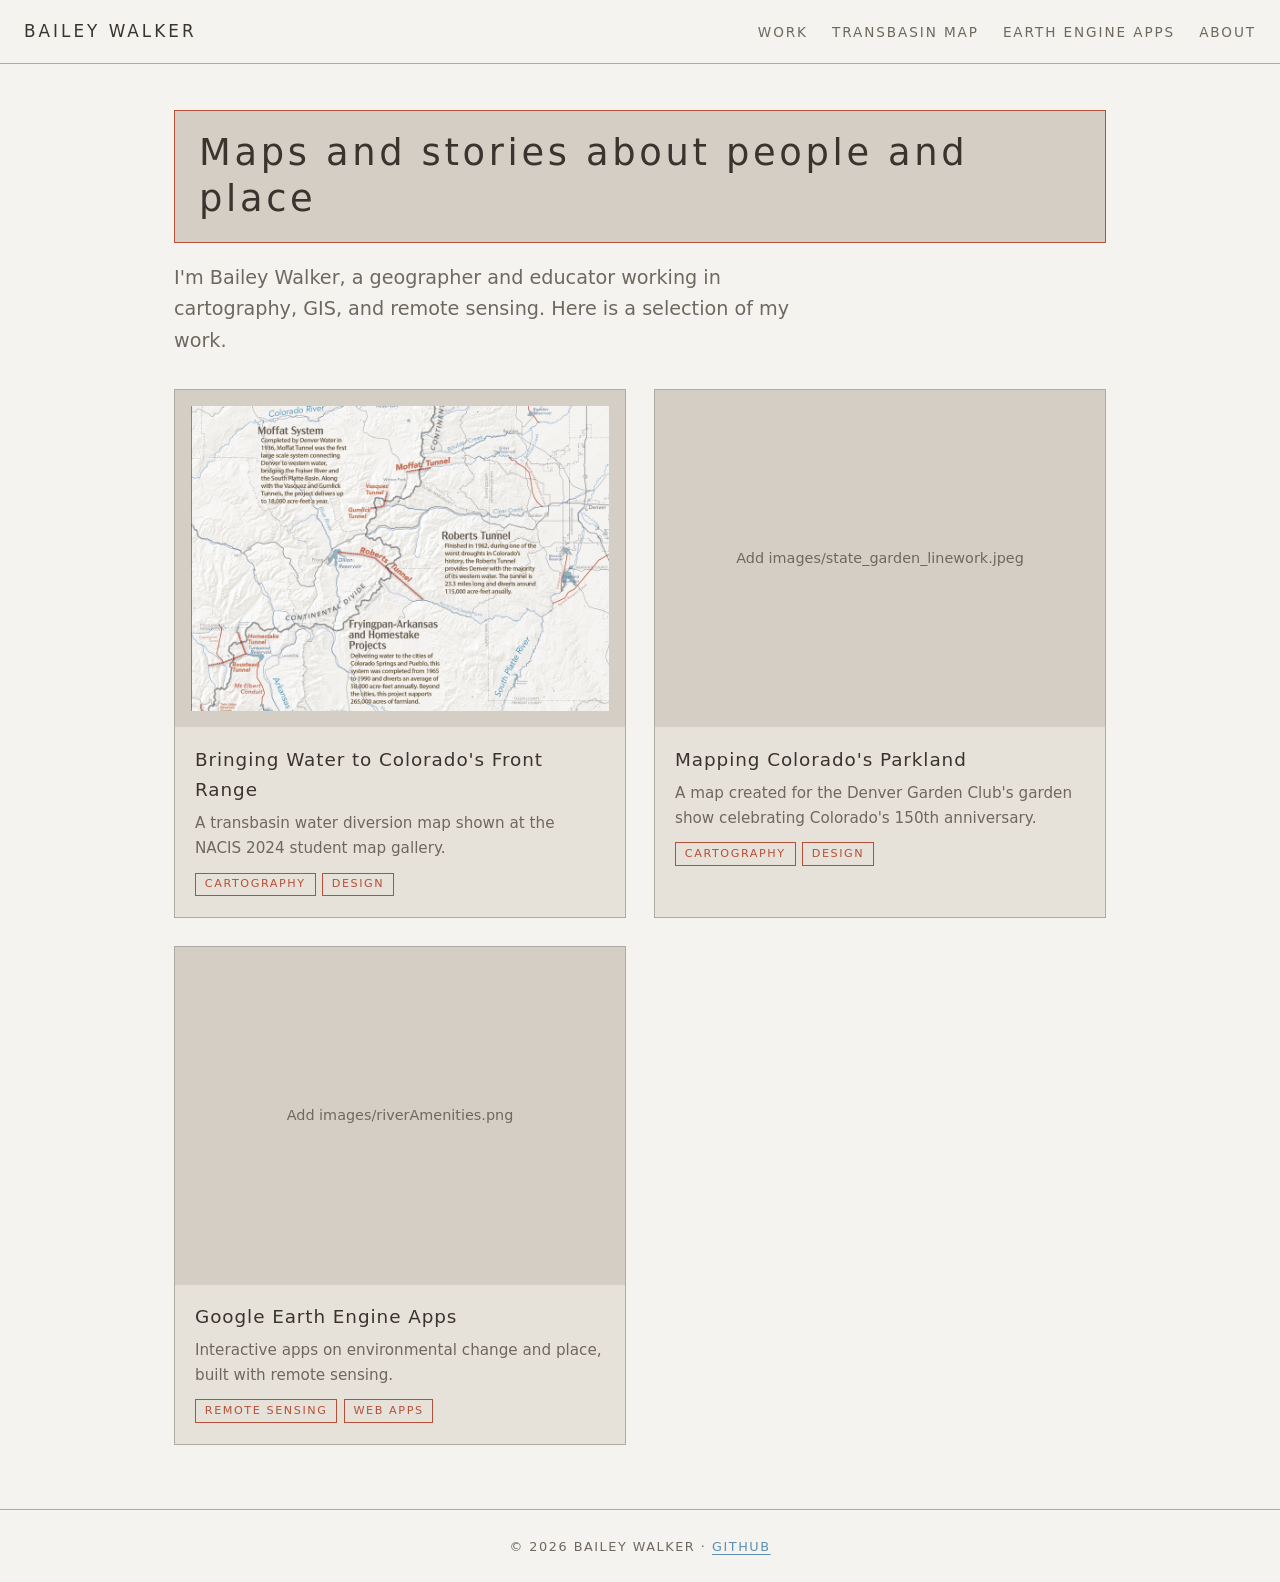
==== index.html @ 87c95d32 "Update index.html" ====
<!doctype html>
<html lang="en"><head><meta charset="utf-8"><meta name="viewport" content="width=device-width,initial-scale=1">
<title>Bailey Walker | Geography &amp; Cartography Portfolio</title>
<meta name="description" content="Cartography, GIS, and remote sensing work by Bailey Walker.">
<link rel="stylesheet" href="style.css"></head><body>
<header class="site"><a class="brand" href="index.html">Bailey Walker</a>
<nav><a href="index.html">Work</a><a href="projects/transbasin.html">Transbasin Map</a><a href="projects/earth-engine.html">Earth Engine Apps</a><a href="about.html">About</a></nav></header>
<main>
<h1>Maps and stories about people and place</h1>
<p class="lead">I'm Bailey Walker, a geographer and educator working in cartography, GIS, and remote sensing. Here is a selection of my work.</p>
<div class="grid">
<a class="card" href="projects/transbasin.html"><div class="thumb"><img src="images/transbasinMap.jpg" alt="Bringing Water to Colorado's Front Range map" onerror="this.replaceWith('Add images/transbasinMap.png')"></div>
<div class="body"><h3>Bringing Water to Colorado's Front Range</h3><p>A transbasin water diversion map shown at the NACIS 2024 student map gallery.</p><span class="tag">Cartography</span><span class="tag">Design</span></div></a>
<a class="card" href="projects/garden.html"><div class="thumb"><img src="images/state_garden_linework.jpeg" alt="State Parks map" onerror="this.replaceWith('Add images/state_garden_linework.jpeg')"></div>
<div class="body"><h3>Mapping Colorado's Parkland</h3><p>A map created for the Denver Garden Club's garden show celebrating Colorado's 150th anniversary.</p><span class="tag">Cartography</span><span class="tag">Design</span></div></a>
<a class="card" href="projects/earth-engine.html"><div class="thumb"><img src= "https://ee-fwalker.projects.earthengine.app/view/roaring-river-amenities-salida" alt="Roaring River Amenities app" onerror="this.replaceWith('Add images/riverAmenities.png')"></div>
<div class="body"><h3>Google Earth Engine Apps</h3><p>Interactive apps on environmental change and place, built with remote sensing.</p><span class="tag">Remote sensing</span><span class="tag">Web apps</span></div></a>
</div>
</main>
<footer>&copy; 2026 Bailey Walker &middot; <a href="https://github.com/fbwalk">GitHub</a></footer>
</body></html>
---- style.css ----
/* Portfolio styles, matched to the "Bringing Water to the Front Range" map.
   Palette: warm gray panels, soft off-white ground, rust (tunnels), muted blue (rivers). */

:root{
  --bg:#f4f3f0;        /* map ground */
  --panel:#d5cec4;     /* title/legend panel tan */
  --panel-soft:#e6e1d9;
  --ink:#3a342e;       /* warm charcoal text */
  --muted:#6f685f;
  --accent:#b5513a;    /* tunnel rust */
  --water:#5f8fb0;     /* river blue */
  --line:#afaaa2;      /* divide gray */
  --font:"Gill Sans","Gill Sans MT","Optima","Avenir Next","Segoe UI",system-ui,sans-serif;
}

*{box-sizing:border-box}
body{margin:0;font-family:var(--font);background:var(--bg);color:var(--ink);line-height:1.65;font-size:1.05rem}
a{color:var(--water);text-underline-offset:3px}
a:hover{color:var(--accent)}

/* Header */
header.site{display:flex;flex-wrap:wrap;justify-content:space-between;align-items:center;gap:.6rem;padding:1.1rem 1.5rem;border-bottom:1px solid var(--line)}
header.site .brand{font-size:1.05rem;letter-spacing:.18em;text-transform:uppercase;color:var(--ink);text-decoration:none}
nav a{margin-left:1.5rem;text-decoration:none;font-size:.85rem;letter-spacing:.14em;text-transform:uppercase;color:var(--muted);padding-bottom:3px;border-bottom:2px solid transparent}
nav a:hover{color:var(--ink);border-bottom-color:var(--accent)}

main{max-width:980px;margin:0 auto;padding:2.5rem 1.5rem 4rem}

/* Title panel, with a thin rust outline */
h1{font-weight:500;font-size:clamp(1.5rem,4vw,2.3rem);line-height:1.25;letter-spacing:.1em;margin:.4rem 0 1.2rem;padding:1.2rem 1.5rem;background:var(--panel);border:1px solid var(--accent)}
h2{font-weight:500;font-size:1.25rem;letter-spacing:.06em;margin:2.6rem 0 .6rem;padding-bottom:.35rem;border-bottom:1px solid var(--line)}
h3{font-weight:500;letter-spacing:.04em}
.lead{font-size:1.2rem;color:var(--muted);max-width:660px}
.meta{font-size:.82rem;letter-spacing:.12em;text-transform:uppercase;color:var(--muted)}

/* Project cards */
.grid{display:grid;grid-template-columns:repeat(auto-fit,minmax(300px,1fr));gap:1.75rem;margin-top:2rem}
.card{background:var(--panel-soft);border:1px solid var(--line);text-decoration:none;color:inherit;display:block;transition:transform .15s,box-shadow .15s}
.card:hover{transform:translateY(-3px);box-shadow:0 10px 22px rgba(58,52,46,.2);color:inherit}
.card .thumb{aspect-ratio:4/3;background:var(--panel);display:flex;align-items:center;justify-content:center;text-align:center;padding:1rem;color:var(--muted);font-size:.9rem;overflow:hidden}
.card .thumb img{width:100%;height:100%;object-fit:cover;display:block}
.card .body{padding:1.1rem 1.25rem 1.3rem}
.card h3{margin:0 0 .35rem;font-size:1.15rem;letter-spacing:.05em}
.card p{margin:0;color:var(--muted);font-size:.95rem}
.tag{display:inline-block;font-size:.7rem;letter-spacing:.14em;text-transform:uppercase;color:var(--accent);border:1px solid var(--accent);padding:.1rem .55rem;margin:.7rem .4rem 0 0}

/* Figures and embeds */
figure{margin:1.75rem 0}
figure img{max-width:100%;height:auto;display:block;box-shadow:0 6px 18px rgba(58,52,46,.25)}
figcaption{font-size:.88rem;color:var(--muted);margin-top:.6rem}
.embed{width:100%;height:560px;border:1px solid var(--line);background:#fff}

/* Buttons */
.btn{display:inline-block;background:var(--accent);color:#fff;text-decoration:none;padding:.6rem 1.2rem;font-size:.8rem;letter-spacing:.14em;text-transform:uppercase;margin:.4rem .5rem .4rem 0;border:1px solid var(--accent)}
.btn:hover{background:#9a4330;border-color:#9a4330;color:#fff}
.btn.alt{background:transparent;color:var(--accent)}
.btn.alt:hover{background:var(--accent);color:#fff}

footer{text-align:center;padding:1.6rem;color:var(--muted);font-size:.8rem;letter-spacing:.12em;text-transform:uppercase;border-top:1px solid var(--line)}

@media (max-width:600px){
  header.site{flex-direction:column;align-items:flex-start}
  nav a{margin:0 1.1rem 0 0}
  .embed{height:420px}
}
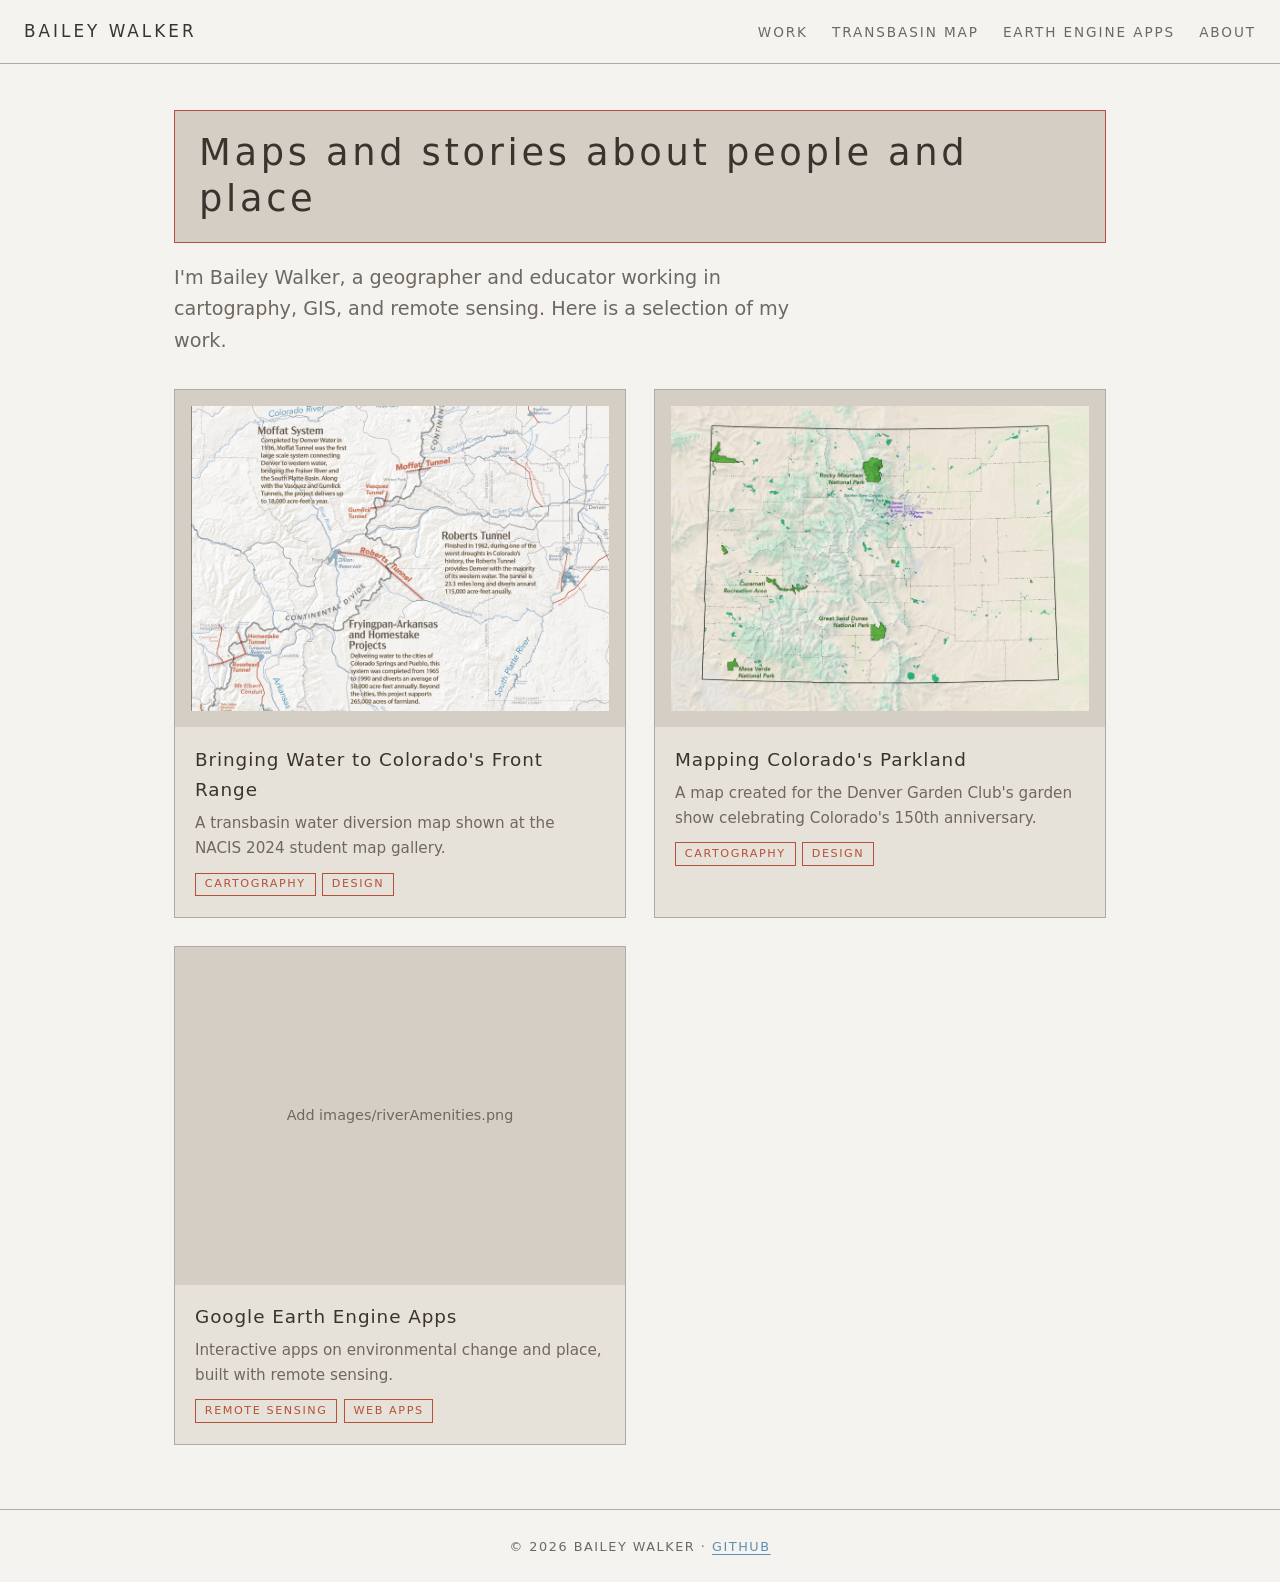
==== commit 6f9efcd0: "Update index.html" ====
--- a/index.html
+++ b/index.html
@@ -11,7 +11,7 @@
 <div class="grid">
 <a class="card" href="projects/transbasin.html"><div class="thumb"><img src="images/transbasinMap.jpg" alt="Bringing Water to Colorado's Front Range map" onerror="this.replaceWith('Add images/transbasinMap.png')"></div>
 <div class="body"><h3>Bringing Water to Colorado's Front Range</h3><p>A transbasin water diversion map shown at the NACIS 2024 student map gallery.</p><span class="tag">Cartography</span><span class="tag">Design</span></div></a>
-<a class="card" href="projects/garden.html"><div class="thumb"><img src="images/state_garden_linework.jpeg" alt="State Parks map" onerror="this.replaceWith('Add images/state_garden_linework.jpeg')"></div>
+<a class="card" href="projects/garden.html"><div class="thumb"><img src="images/state_garden_linework.jpg" alt="State Parks map" onerror="this.replaceWith('Add images/state_garden_linework.jpg')"></div>
 <div class="body"><h3>Mapping Colorado's Parkland</h3><p>A map created for the Denver Garden Club's garden show celebrating Colorado's 150th anniversary.</p><span class="tag">Cartography</span><span class="tag">Design</span></div></a>
 <a class="card" href="projects/earth-engine.html"><div class="thumb"><img src= "https://ee-fwalker.projects.earthengine.app/view/roaring-river-amenities-salida" alt="Roaring River Amenities app" onerror="this.replaceWith('Add images/riverAmenities.png')"></div>
 <div class="body"><h3>Google Earth Engine Apps</h3><p>Interactive apps on environmental change and place, built with remote sensing.</p><span class="tag">Remote sensing</span><span class="tag">Web apps</span></div></a>
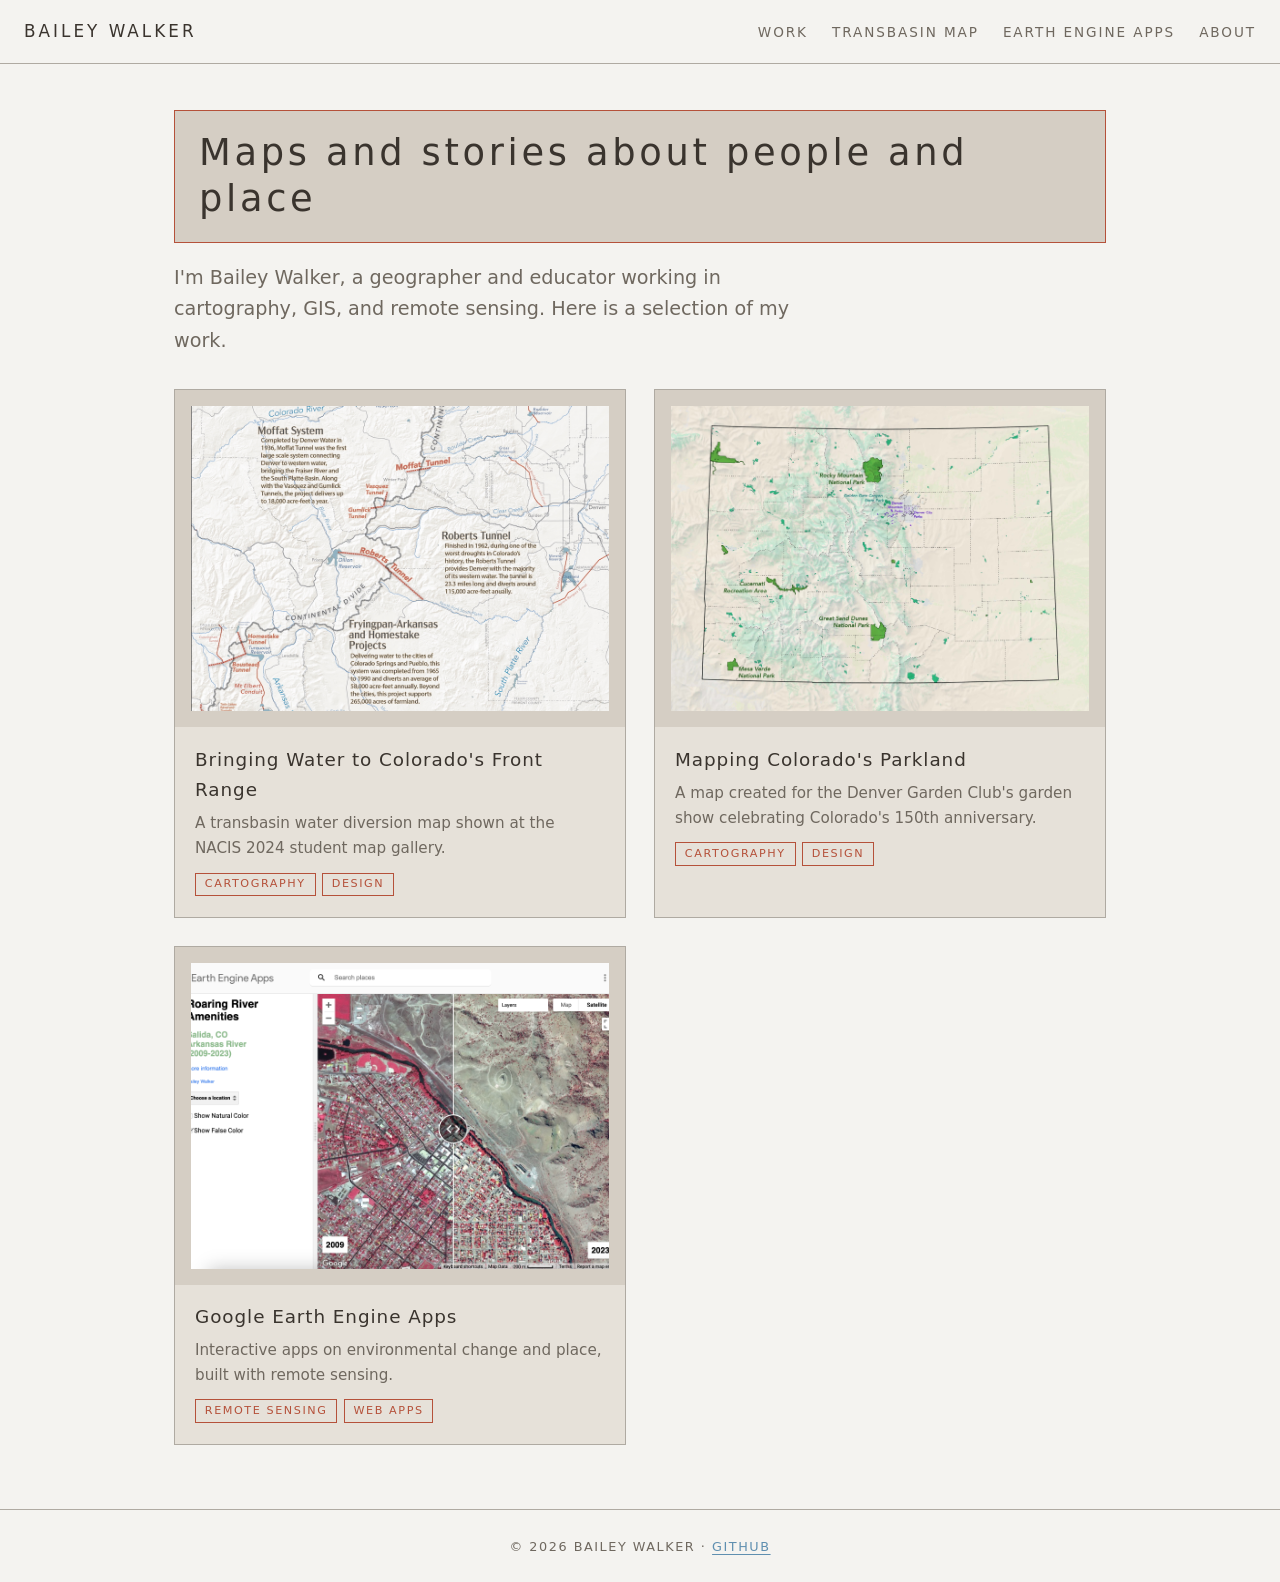
==== commit e2b879db: "Update index.html" ====
--- a/index.html
+++ b/index.html
@@ -3,6 +3,7 @@
 <title>Bailey Walker | Geography &amp; Cartography Portfolio</title>
 <meta name="description" content="Cartography, GIS, and remote sensing work by Bailey Walker.">
 <link rel="stylesheet" href="style.css"></head><body>
+<link rel="icon" href="/favicon.svg" type="image/svg+xml">
 <header class="site"><a class="brand" href="index.html">Bailey Walker</a>
 <nav><a href="index.html">Work</a><a href="projects/transbasin.html">Transbasin Map</a><a href="projects/earth-engine.html">Earth Engine Apps</a><a href="about.html">About</a></nav></header>
 <main>
@@ -13,7 +14,7 @@
 <div class="body"><h3>Bringing Water to Colorado's Front Range</h3><p>A transbasin water diversion map shown at the NACIS 2024 student map gallery.</p><span class="tag">Cartography</span><span class="tag">Design</span></div></a>
 <a class="card" href="projects/garden.html"><div class="thumb"><img src="images/state_garden_linework.jpg" alt="State Parks map" onerror="this.replaceWith('Add images/state_garden_linework.jpg')"></div>
 <div class="body"><h3>Mapping Colorado's Parkland</h3><p>A map created for the Denver Garden Club's garden show celebrating Colorado's 150th anniversary.</p><span class="tag">Cartography</span><span class="tag">Design</span></div></a>
-<a class="card" href="projects/earth-engine.html"><div class="thumb"><img src= "https://ee-fwalker.projects.earthengine.app/view/roaring-river-amenities-salida" alt="Roaring River Amenities app" onerror="this.replaceWith('Add images/riverAmenities.png')"></div>
+<a class="card" href="projects/earth-engine.html"><div class="thumb"><img src= "images/riverAmenities.png" alt="Roaring River Amenities app" onerror="this.replaceWith('Add images/riverAmenities.png')"></div>
 <div class="body"><h3>Google Earth Engine Apps</h3><p>Interactive apps on environmental change and place, built with remote sensing.</p><span class="tag">Remote sensing</span><span class="tag">Web apps</span></div></a>
 </div>
 </main>
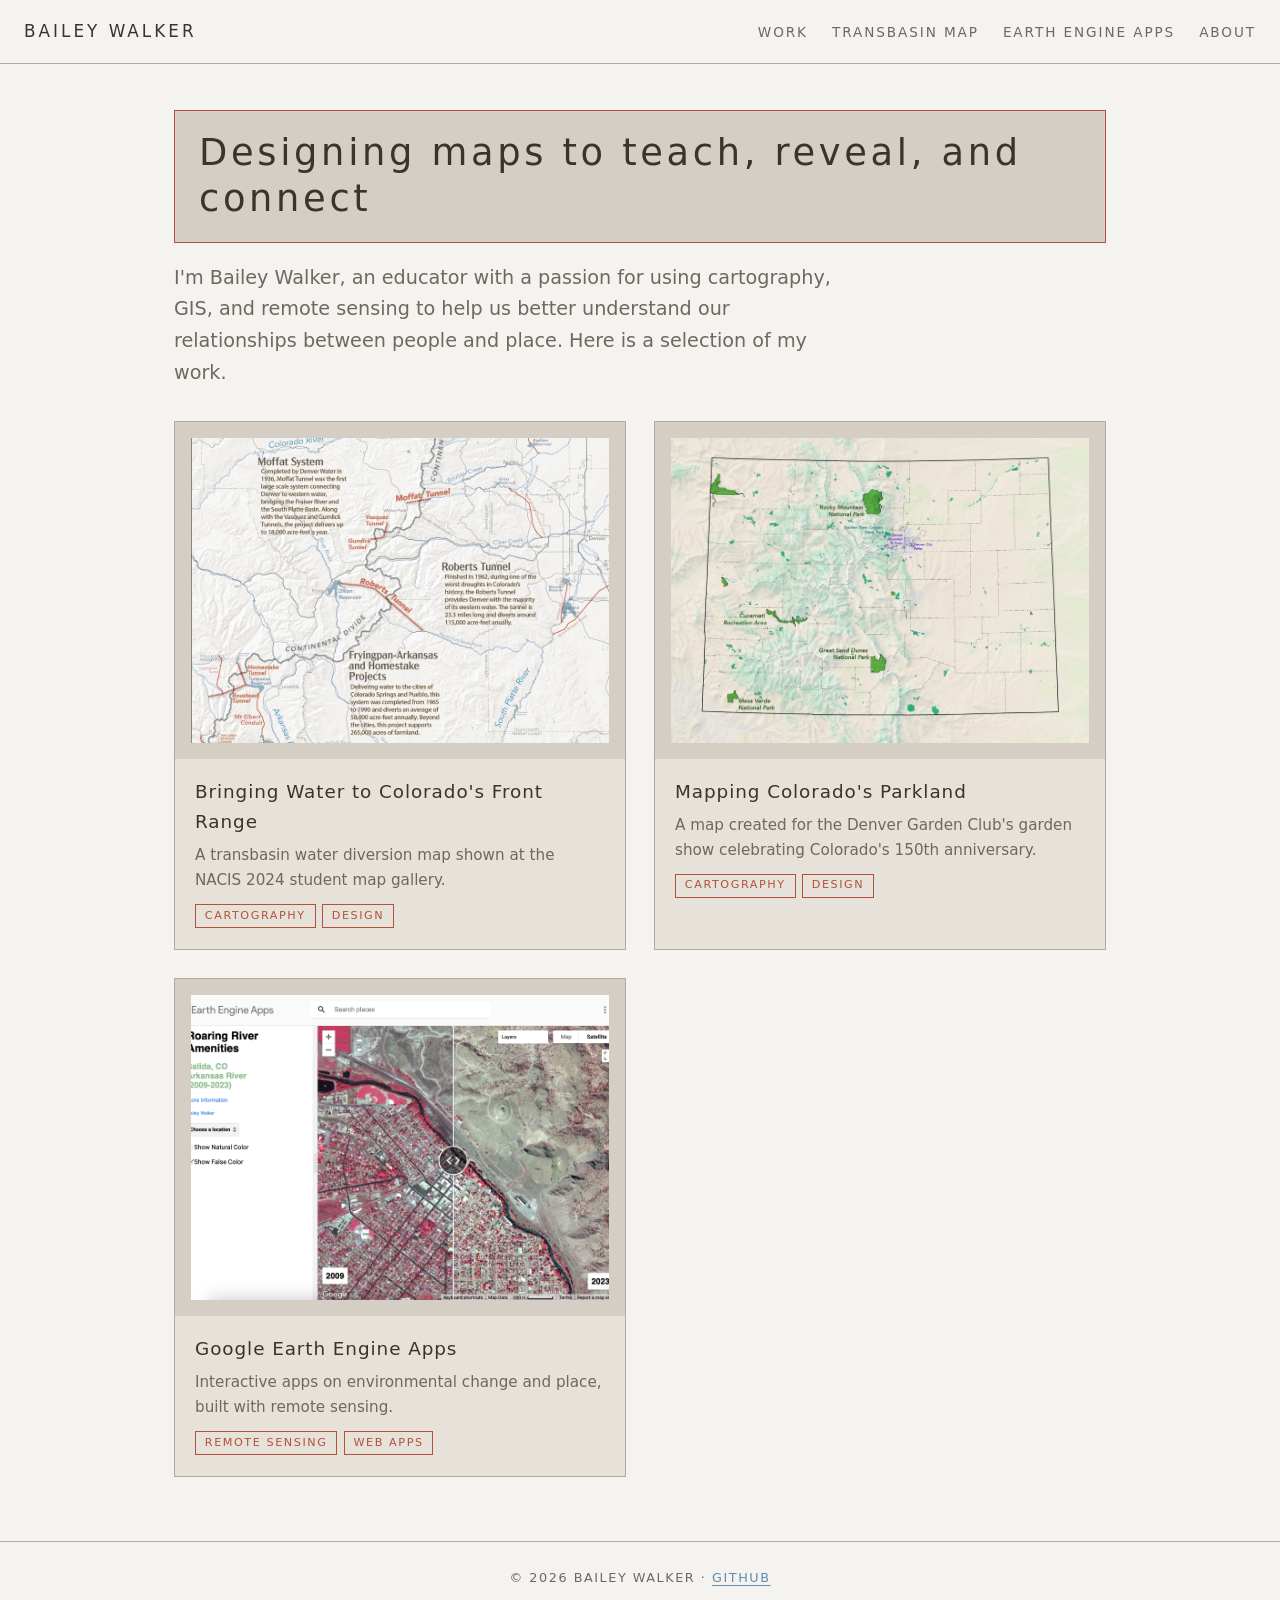
==== commit ec79443b: "Update index.html" ====
--- a/index.html
+++ b/index.html
@@ -2,13 +2,13 @@
 <html lang="en"><head><meta charset="utf-8"><meta name="viewport" content="width=device-width,initial-scale=1">
 <title>Bailey Walker | Geography &amp; Cartography Portfolio</title>
 <meta name="description" content="Cartography, GIS, and remote sensing work by Bailey Walker.">
-<link rel="stylesheet" href="style.css"></head><body>
-<link rel="icon" href="/favicon.svg" type="image/svg+xml">
+<link rel="stylesheet" href="style.css">
+<link rel="icon" href="/favicon.svg" type="image/svg+xml"></head><body>
 <header class="site"><a class="brand" href="index.html">Bailey Walker</a>
 <nav><a href="index.html">Work</a><a href="projects/transbasin.html">Transbasin Map</a><a href="projects/earth-engine.html">Earth Engine Apps</a><a href="about.html">About</a></nav></header>
 <main>
-<h1>Maps and stories about people and place</h1>
-<p class="lead">I'm Bailey Walker, a geographer and educator working in cartography, GIS, and remote sensing. Here is a selection of my work.</p>
+<h1>Designing maps to teach, reveal, and connect</h1>
+<p class="lead">I'm Bailey Walker, an educator with a passion for using cartography, GIS, and remote sensing to help us better understand our relationships between people and place. Here is a selection of my work.</p>
 <div class="grid">
 <a class="card" href="projects/transbasin.html"><div class="thumb"><img src="images/transbasinMap.jpg" alt="Bringing Water to Colorado's Front Range map" onerror="this.replaceWith('Add images/transbasinMap.png')"></div>
 <div class="body"><h3>Bringing Water to Colorado's Front Range</h3><p>A transbasin water diversion map shown at the NACIS 2024 student map gallery.</p><span class="tag">Cartography</span><span class="tag">Design</span></div></a>
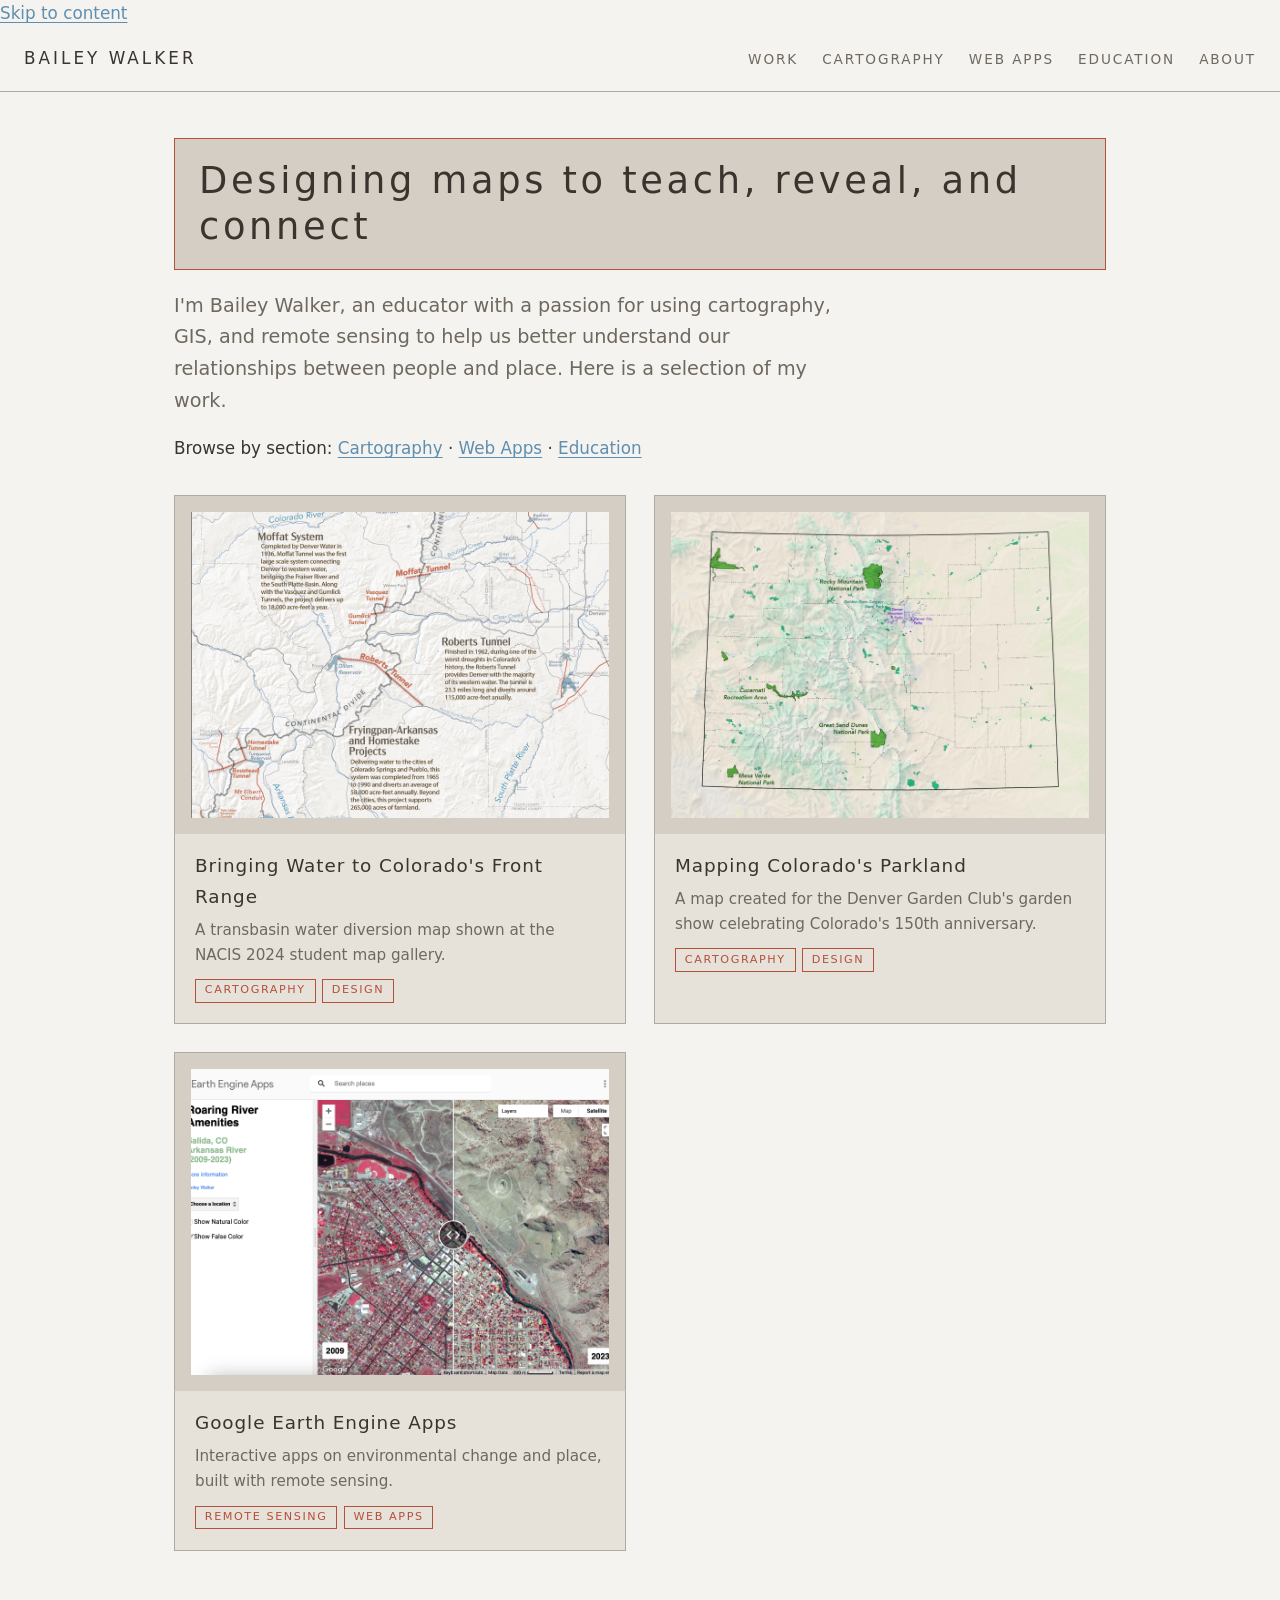
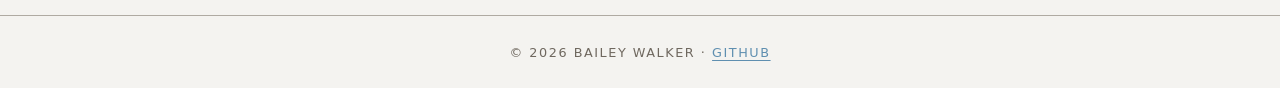
==== commit 10d80e89: "Add files via upload" ====
--- a/index.html
+++ b/index.html
@@ -1,20 +1,29 @@
 <!doctype html>
 <html lang="en"><head><meta charset="utf-8"><meta name="viewport" content="width=device-width,initial-scale=1">
 <title>Bailey Walker | Geography &amp; Cartography Portfolio</title>
-<meta name="description" content="Cartography, GIS, and remote sensing work by Bailey Walker.">
+<meta name="description" content="Cartography, GIS, and remote sensing work by Bailey Walker, an educator exploring relationships between people and place.">
+<meta property="og:type" content="website">
+<meta property="og:site_name" content="Bailey Walker">
+<meta property="og:title" content="Bailey Walker | Geography &amp; Cartography Portfolio">
+<meta property="og:description" content="Cartography, GIS, and remote sensing work by Bailey Walker, an educator exploring relationships between people and place.">
+<meta property="og:url" content="https://fbwalk.github.io/index.html">
+<meta property="og:image" content="https://fbwalk.github.io/images/transbasinMap.jpg">
+<meta name="twitter:card" content="summary_large_image">
 <link rel="stylesheet" href="style.css">
 <link rel="icon" href="/favicon.svg" type="image/svg+xml"></head><body>
+<a class="skip" href="#main">Skip to content</a>
 <header class="site"><a class="brand" href="index.html">Bailey Walker</a>
-<nav><a href="index.html">Work</a><a href="projects/transbasin.html">Transbasin Map</a><a href="projects/earth-engine.html">Earth Engine Apps</a><a href="about.html">About</a></nav></header>
-<main>
+<nav><a href="index.html" aria-current="page">Work</a><a href="cartography.html">Cartography</a><a href="web-apps.html">Web Apps</a><a href="education.html">Education</a><a href="about.html">About</a></nav></header>
+<main id="main">
 <h1>Designing maps to teach, reveal, and connect</h1>
 <p class="lead">I'm Bailey Walker, an educator with a passion for using cartography, GIS, and remote sensing to help us better understand our relationships between people and place. Here is a selection of my work.</p>
+<p class="browse">Browse by section: <a href="cartography.html">Cartography</a> &middot; <a href="web-apps.html">Web Apps</a> &middot; <a href="education.html">Education</a></p>
 <div class="grid">
-<a class="card" href="projects/transbasin.html"><div class="thumb"><img src="images/transbasinMap.jpg" alt="Bringing Water to Colorado's Front Range map" onerror="this.replaceWith('Add images/transbasinMap.png')"></div>
+<a class="card" href="projects/transbasin.html"><div class="thumb"><img src="images/transbasinMap.jpg" alt="Map titled Bringing Water to Colorado&#x27;s Front Range. It shows tunnels and pipelines carrying water from the Western Slope under the Continental Divide to the Front Range, with labeled projects including the Colorado-Big Thompson, Moffat, Roberts, and Fryingpan-Arkansas systems." loading="lazy"></div>
 <div class="body"><h3>Bringing Water to Colorado's Front Range</h3><p>A transbasin water diversion map shown at the NACIS 2024 student map gallery.</p><span class="tag">Cartography</span><span class="tag">Design</span></div></a>
-<a class="card" href="projects/garden.html"><div class="thumb"><img src="images/state_garden_linework.jpg" alt="State Parks map" onerror="this.replaceWith('Add images/state_garden_linework.jpg')"></div>
+<a class="card" href="projects/garden.html"><div class="thumb"><img src="images/state_garden_linework.jpg" alt="Map of Colorado&#x27;s state parks and parkland, made for the Denver Garden Club&#x27;s garden show." loading="lazy"></div>
 <div class="body"><h3>Mapping Colorado's Parkland</h3><p>A map created for the Denver Garden Club's garden show celebrating Colorado's 150th anniversary.</p><span class="tag">Cartography</span><span class="tag">Design</span></div></a>
-<a class="card" href="projects/earth-engine.html"><div class="thumb"><img src= "images/riverAmenities.png" alt="Roaring River Amenities app" onerror="this.replaceWith('Add images/riverAmenities.png')"></div>
+<a class="card" href="projects/earth-engine.html"><div class="thumb"><img src="images/riverAmenities.png" alt="Screenshot of the Roaring River Amenities app, an interactive map of amenities near the Roaring River in Salida, Colorado." loading="lazy"></div>
 <div class="body"><h3>Google Earth Engine Apps</h3><p>Interactive apps on environmental change and place, built with remote sensing.</p><span class="tag">Remote sensing</span><span class="tag">Web apps</span></div></a>
 </div>
 </main>
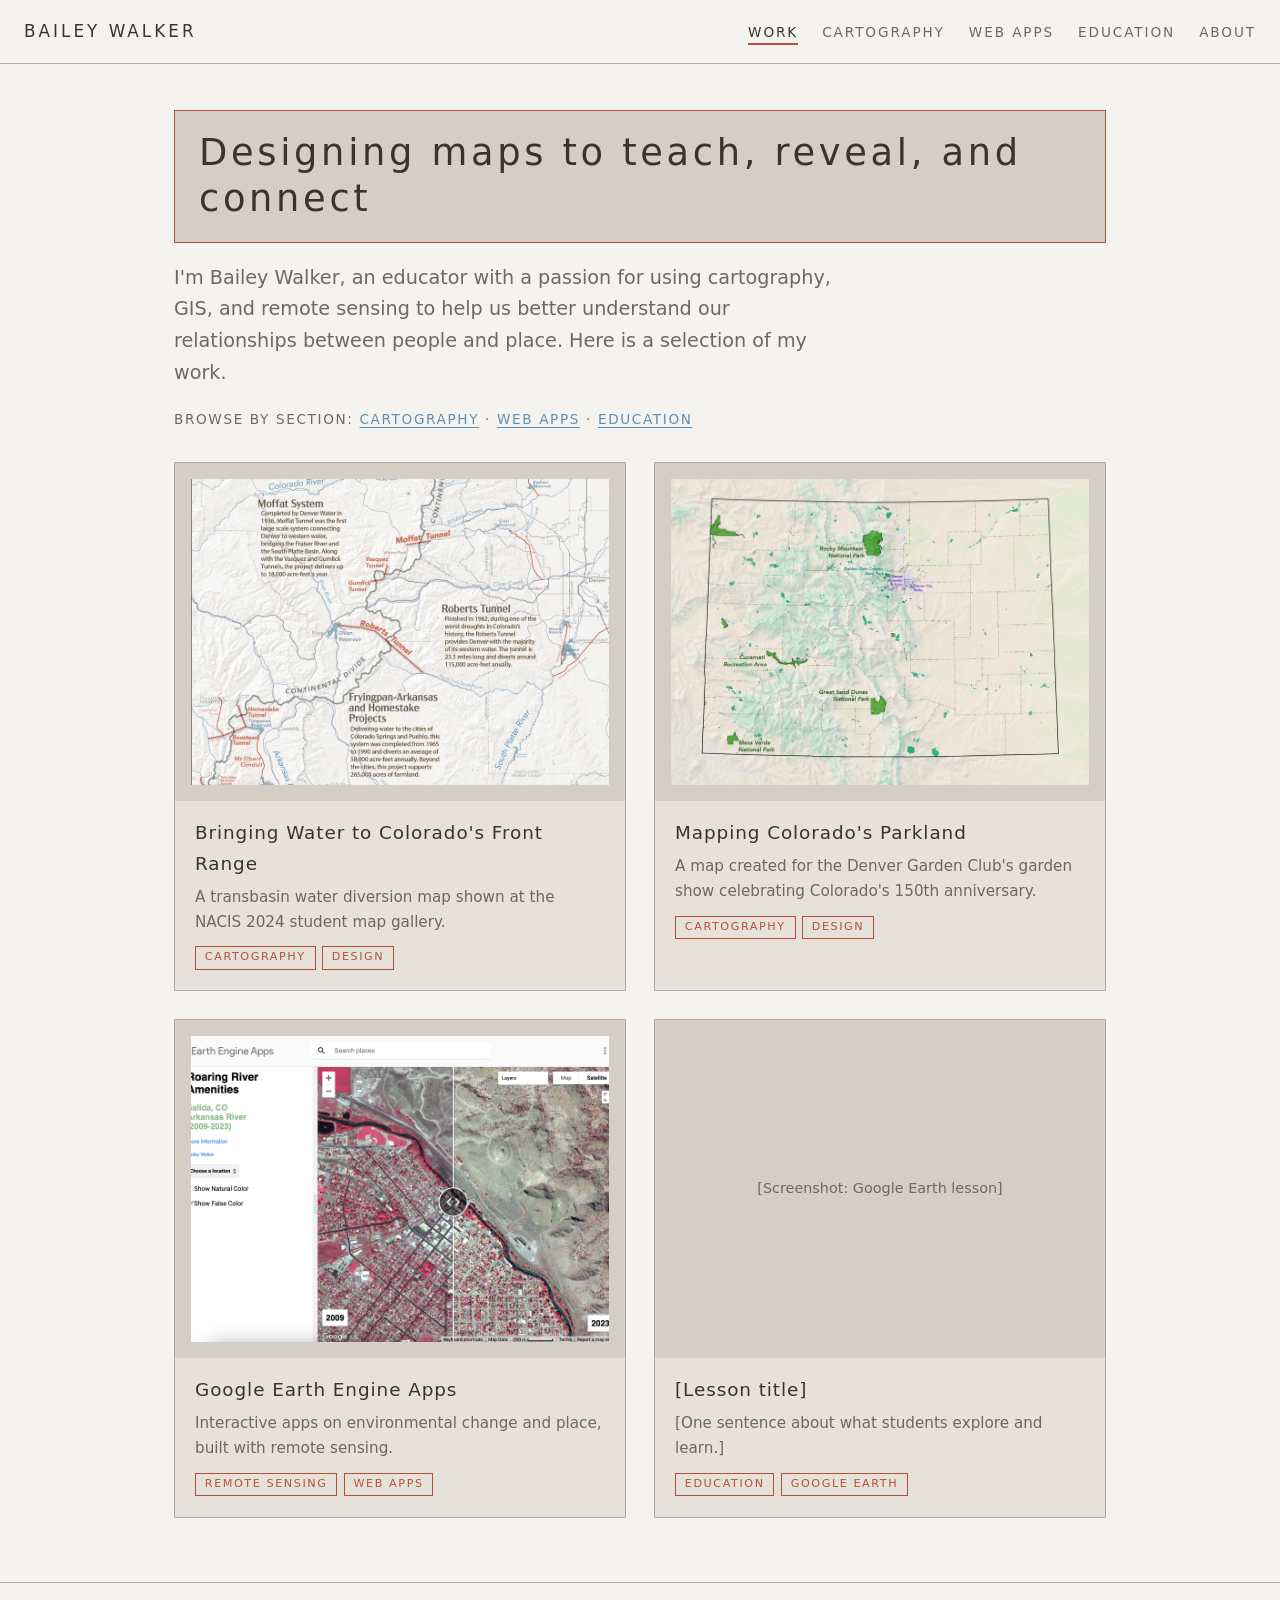
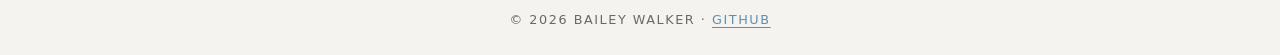
==== commit 8bf04fab: "Add files via upload" ====
--- a/index.html
+++ b/index.html
@@ -25,6 +25,8 @@
 <div class="body"><h3>Mapping Colorado's Parkland</h3><p>A map created for the Denver Garden Club's garden show celebrating Colorado's 150th anniversary.</p><span class="tag">Cartography</span><span class="tag">Design</span></div></a>
 <a class="card" href="projects/earth-engine.html"><div class="thumb"><img src="images/riverAmenities.png" alt="Screenshot of the Roaring River Amenities app, an interactive map of amenities near the Roaring River in Salida, Colorado." loading="lazy"></div>
 <div class="body"><h3>Google Earth Engine Apps</h3><p>Interactive apps on environmental change and place, built with remote sensing.</p><span class="tag">Remote sensing</span><span class="tag">Web apps</span></div></a>
+<a class="card" href="projects/earth-lesson.html"><div class="thumb">[Screenshot: Google Earth lesson]</div>
+<div class="body"><h3>[Lesson title]</h3><p>[One sentence about what students explore and learn.]</p><span class="tag">Education</span><span class="tag">Google Earth</span></div></a>
 </div>
 </main>
 <footer>&copy; 2026 Bailey Walker &middot; <a href="https://github.com/fbwalk">GitHub</a></footer>
--- a/style.css
+++ b/style.css
@@ -62,4 +62,30 @@
   header.site{flex-direction:column;align-items:flex-start}
   nav a{margin:0 1.1rem 0 0}
   .embed{height:420px}
+
 }
+
+/* ===== Additions v2 (replace the earlier additions block if you already pasted it) ===== */
+
+/* Skip link for keyboard and screen-reader users */
+.skip{position:absolute;left:-999px;top:0;background:var(--accent);color:#fff;padding:.6rem 1rem;z-index:10;text-decoration:none}
+.skip:focus{left:0}
+
+/* Current page in the nav */
+nav a[aria-current="page"]{color:var(--ink);border-bottom-color:var(--accent)}
+
+/* "Browse by section" line on the home page */
+.browse{font-size:.85rem;letter-spacing:.12em;text-transform:uppercase;color:var(--muted);margin:.2rem 0 0}
+
+/* Empty-state note on Education */
+.note{background:var(--panel-soft);border:1px solid var(--line);padding:1.25rem 1.5rem;margin-top:1.5rem}
+.note p{margin:.2rem 0}
+
+/* About page: text on the left, photo on the right */
+.about{display:grid;grid-template-columns:1fr 300px;gap:2.5rem;align-items:start}
+.portrait{margin:0}
+.portrait img{width:100%;height:auto;display:block;border:1px solid var(--accent);box-shadow:none}
+@media (max-width:760px){
+  .about{grid-template-columns:1fr}
+  .portrait{order:-1;max-width:300px}
+}
